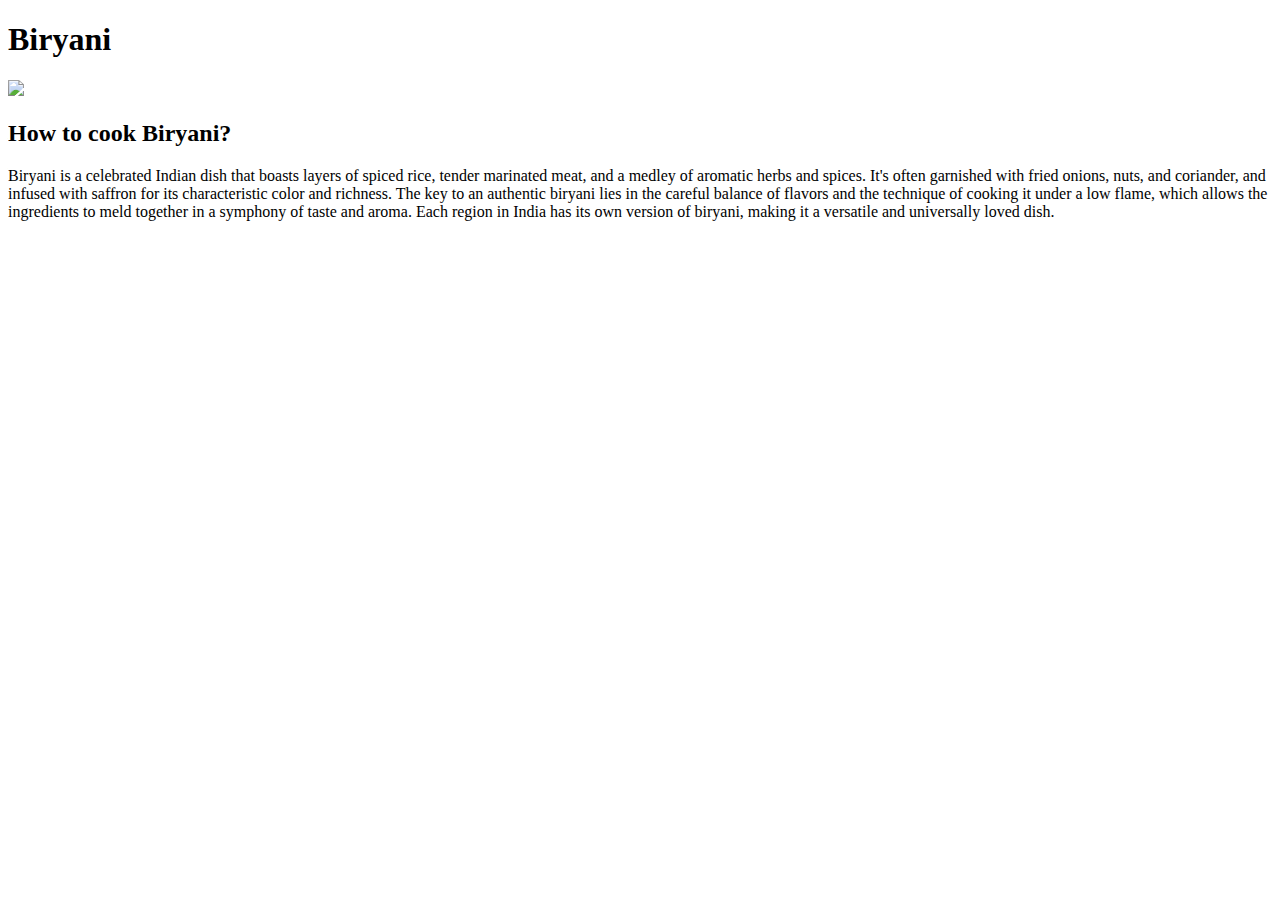
==== recipes/biryani.html @ 5a4f2f25 "Add Biryani subpage" ====
<!DOCTYPE html>
<html lang="en">
<head>
    <meta charset="UTF-8">
    <meta name="viewport" content="width=device-width, initial-scale=1.0">
    <title>Document</title>
</head>
<body>
    
    <h1>Biryani</h1>
    <img src = "https://www.allrecipes.com/thmb/CK4Vjd72F_7Rj5GHHaoeB1JrP1g=/0x512/filters:no_upscale():max_bytes(150000):strip_icc()/RM_16102_ChickenBiryani_ddmfs_3x4_5315-236dfbbc7965498cac20b87797841b69.jpg" height: "300" width: "400">
    <h2>How to cook Biryani?</h2>
    <p> Biryani is a celebrated Indian dish that boasts layers of spiced rice, tender marinated meat, and a medley of aromatic herbs and spices. 
        It's often garnished with fried onions, nuts, and coriander, and infused with saffron for its characteristic color and richness. The key 
        to an authentic biryani lies in the careful balance of flavors and the technique of cooking it under a low flame, which allows the ingredients 
        to meld together in a symphony of taste and aroma. Each region in India has its own version of biryani, making it a versatile and universally 
        loved dish.</p>

</body>
</html>
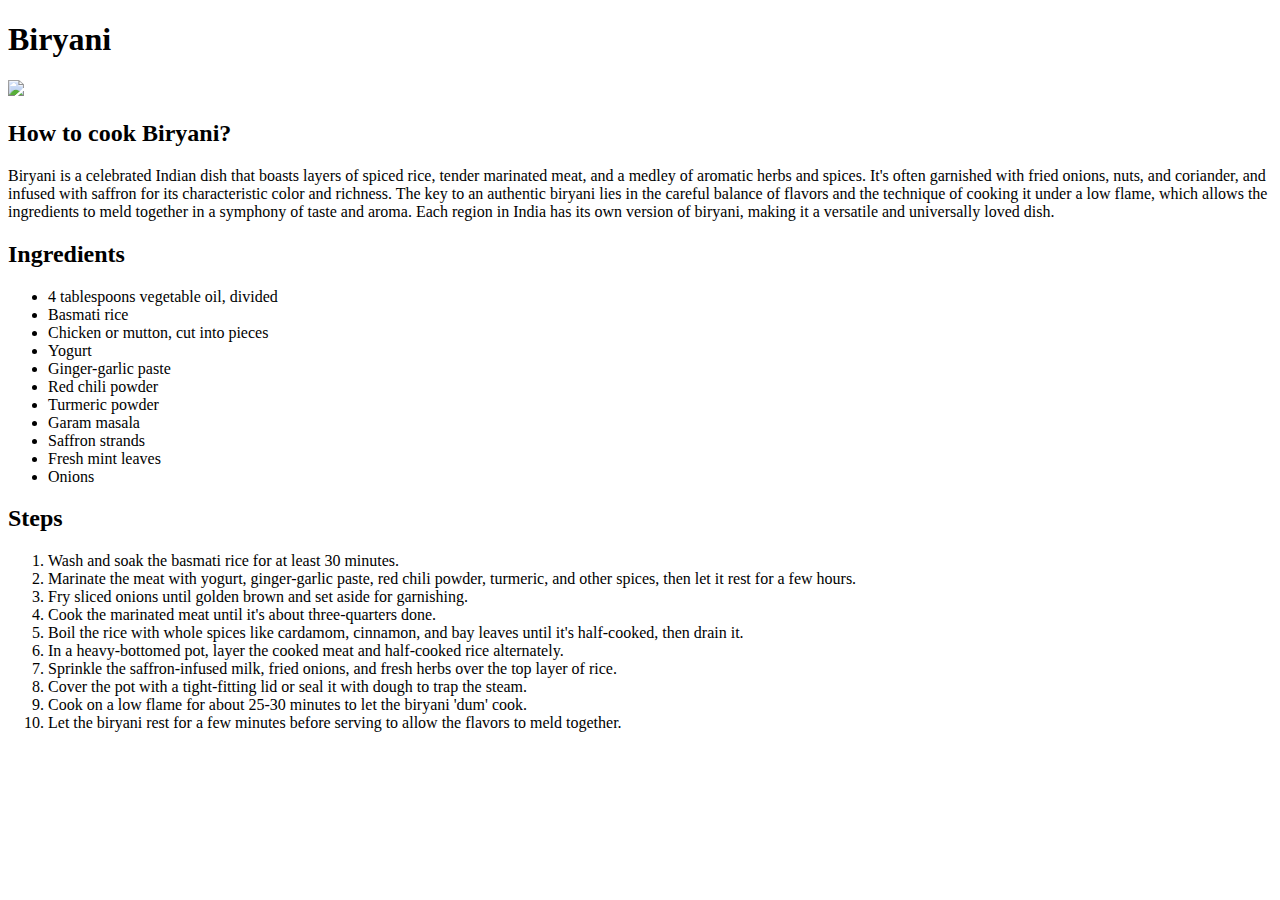
==== commit 955e49fb: "Add list of ingridients and steps" ====
--- a/recipes/biryani.html
+++ b/recipes/biryani.html
@@ -15,6 +15,34 @@
         to an authentic biryani lies in the careful balance of flavors and the technique of cooking it under a low flame, which allows the ingredients 
         to meld together in a symphony of taste and aroma. Each region in India has its own version of biryani, making it a versatile and universally 
         loved dish.</p>
+    <h2>Ingredients</h2>
+    <ul>
+        <li>4 tablespoons vegetable oil, divided</li>
+        <li>Basmati rice</li>
+         <li>Chicken or mutton, cut into pieces</li>
+        <li>Yogurt</li>
+        <li>Ginger-garlic paste</li>
+        <li>Red chili powder</li>
+        <li>Turmeric powder</li>
+        <li>Garam masala</li>
+        <li>Saffron strands</li>
+        <li>Fresh mint leaves</li>
+        <li>Onions</li>
+    </ul>
+
+    <h2>Steps</h2>
+    <ol>
+        <li>Wash and soak the basmati rice for at least 30 minutes.</li>
+        <li>Marinate the meat with yogurt, ginger-garlic paste, red chili powder, turmeric, and other spices, then let it rest for a few hours.</li>
+        <li>Fry sliced onions until golden brown and set aside for garnishing.</li>
+        <li>Cook the marinated meat until it's about three-quarters done.</li>
+        <li>Boil the rice with whole spices like cardamom, cinnamon, and bay leaves until it's half-cooked, then drain it.</li>
+        <li>In a heavy-bottomed pot, layer the cooked meat and half-cooked rice alternately.</li>
+        <li>Sprinkle the saffron-infused milk, fried onions, and fresh herbs over the top layer of rice.</li>
+        <li>Cover the pot with a tight-fitting lid or seal it with dough to trap the steam.</li>
+        <li>Cook on a low flame for about 25-30 minutes to let the biryani 'dum' cook.</li>
+        <li>Let the biryani rest for a few minutes before serving to allow the flavors to meld together.</li>
+    </ol>
 
 </body>
 </html>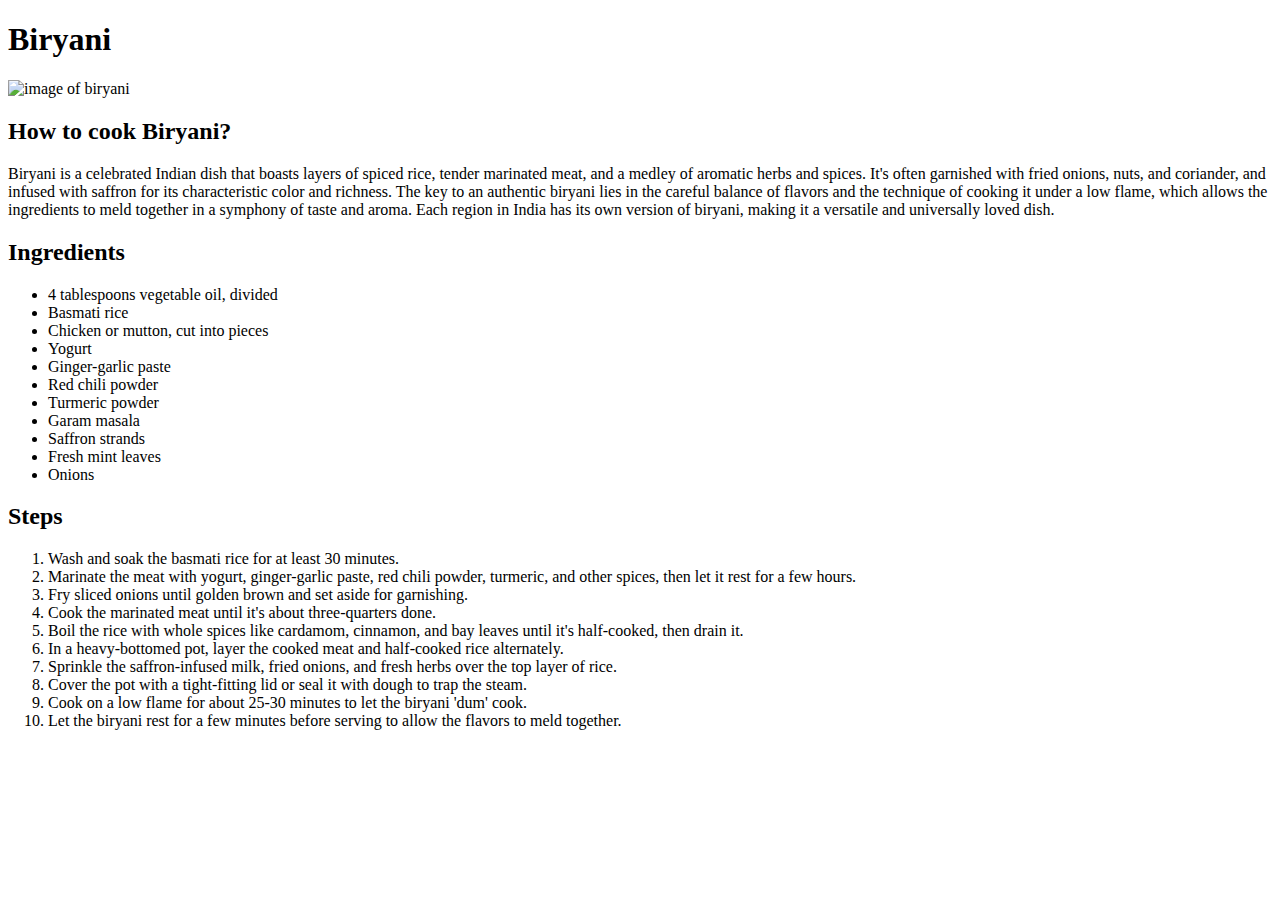
==== commit 6652daad: "Fix minor syntax issues and create nihari and pizza subpages" ====
--- a/recipes/biryani.html
+++ b/recipes/biryani.html
@@ -3,12 +3,12 @@
 <head>
     <meta charset="UTF-8">
     <meta name="viewport" content="width=device-width, initial-scale=1.0">
-    <title>Document</title>
+    <title>Biryani Recipe</title>
 </head>
 <body>
     
     <h1>Biryani</h1>
-    <img src = "https://www.allrecipes.com/thmb/CK4Vjd72F_7Rj5GHHaoeB1JrP1g=/0x512/filters:no_upscale():max_bytes(150000):strip_icc()/RM_16102_ChickenBiryani_ddmfs_3x4_5315-236dfbbc7965498cac20b87797841b69.jpg" height: "300" width: "400">
+    <img src = "https://www.allrecipes.com/thmb/CK4Vjd72F_7Rj5GHHaoeB1JrP1g=/0x512/filters:no_upscale():max_bytes(150000):strip_icc()/RM_16102_ChickenBiryani_ddmfs_3x4_5315-236dfbbc7965498cac20b87797841b69.jpg" alt = "image of biryani" height ="300" width = "400">
     <h2>How to cook Biryani?</h2>
     <p> Biryani is a celebrated Indian dish that boasts layers of spiced rice, tender marinated meat, and a medley of aromatic herbs and spices. 
         It's often garnished with fried onions, nuts, and coriander, and infused with saffron for its characteristic color and richness. The key 
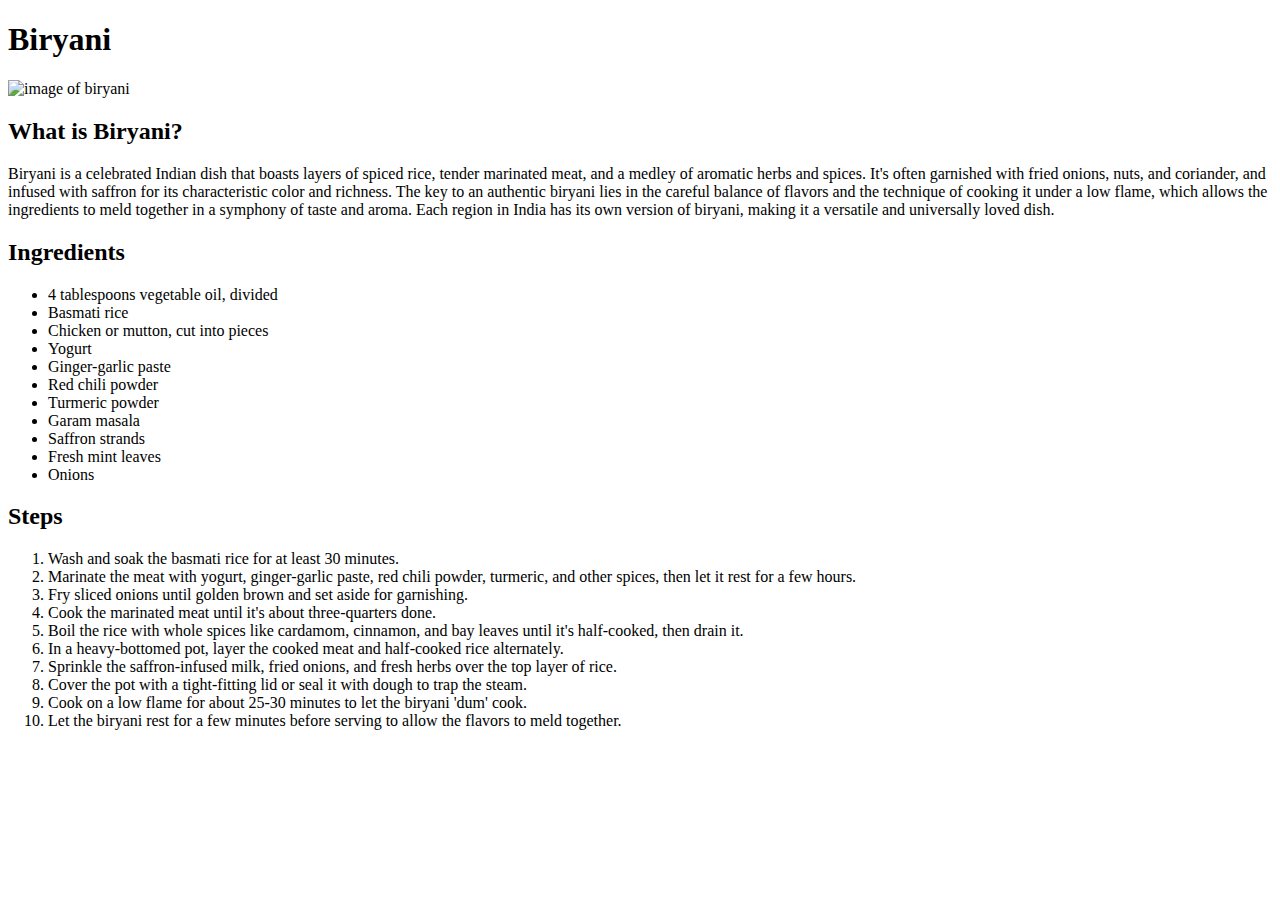
==== commit 6b66c52d: "Add Pizza subpage + Minor additions" ====
--- a/recipes/biryani.html
+++ b/recipes/biryani.html
@@ -9,7 +9,7 @@
     
     <h1>Biryani</h1>
     <img src = "https://www.allrecipes.com/thmb/CK4Vjd72F_7Rj5GHHaoeB1JrP1g=/0x512/filters:no_upscale():max_bytes(150000):strip_icc()/RM_16102_ChickenBiryani_ddmfs_3x4_5315-236dfbbc7965498cac20b87797841b69.jpg" alt = "image of biryani" height ="300" width = "400">
-    <h2>How to cook Biryani?</h2>
+    <h2>What is Biryani?</h2>
     <p> Biryani is a celebrated Indian dish that boasts layers of spiced rice, tender marinated meat, and a medley of aromatic herbs and spices. 
         It's often garnished with fried onions, nuts, and coriander, and infused with saffron for its characteristic color and richness. The key 
         to an authentic biryani lies in the careful balance of flavors and the technique of cooking it under a low flame, which allows the ingredients 
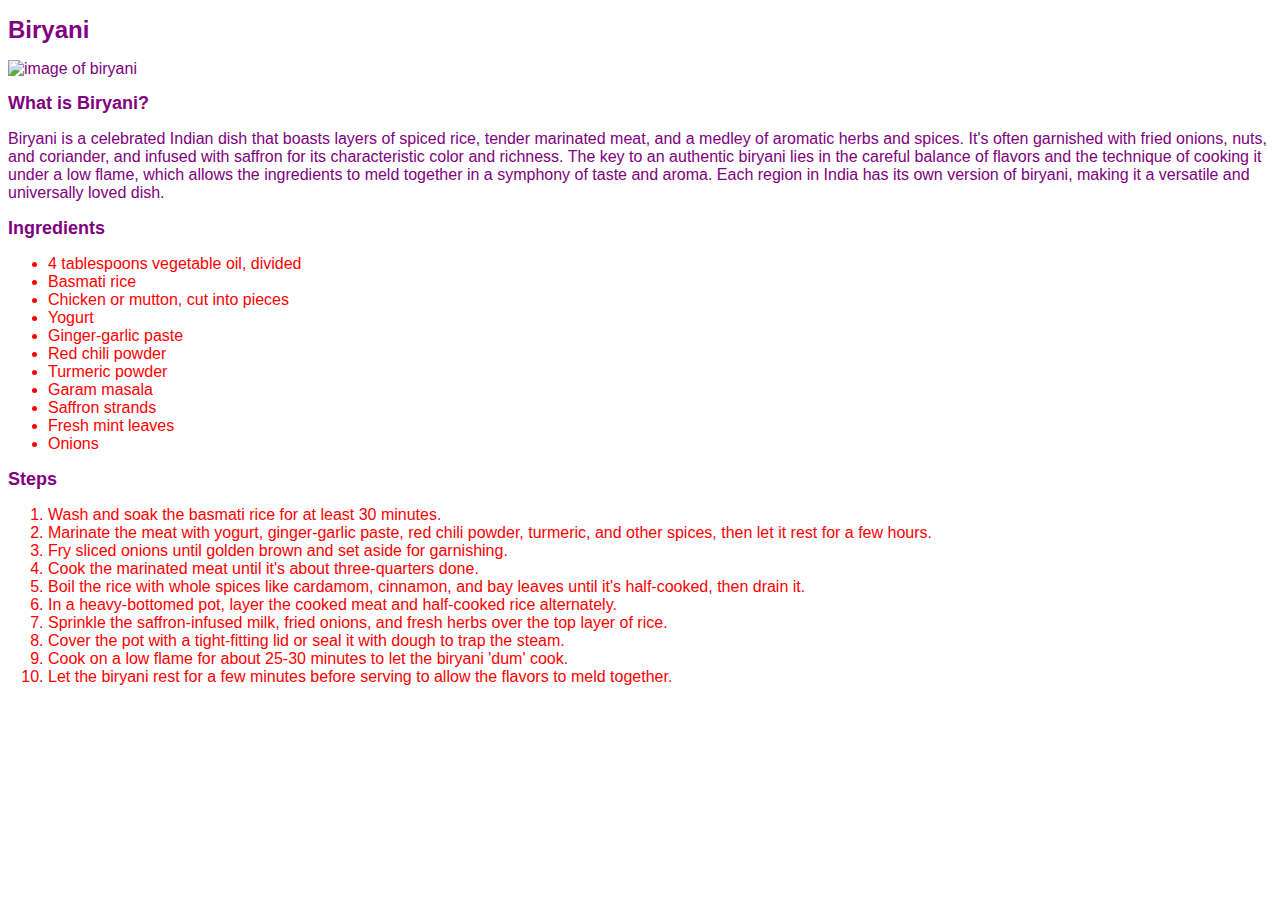
==== commit 63c557e3: "Add CSS Styling to website" ====
--- a/recipes/biryani.html
+++ b/recipes/biryani.html
@@ -4,6 +4,7 @@
     <meta charset="UTF-8">
     <meta name="viewport" content="width=device-width, initial-scale=1.0">
     <title>Biryani Recipe</title>
+    <link rel = "stylesheet" href = "../styles.css"> 
 </head>
 <body>
     
--- a/styles.css
+++ b/styles.css
@@ -0,0 +1,29 @@
+/* CCSSSSSSSSSSS */
+
+* { /* BASE CSSER */
+    font-family: Helvetica, sans-serif;
+    color: purple;
+    font-size: 16px;
+}
+
+h1 {
+    font-size: 24px;
+    font-weight: bolder;
+}
+
+h2 {
+    font-size: 18px;
+}
+
+ul a, ol a { /* elements a, with parent list*/
+
+    color: black;
+
+}
+
+ul li, ol li {
+    color: red;
+}
+
+
+
